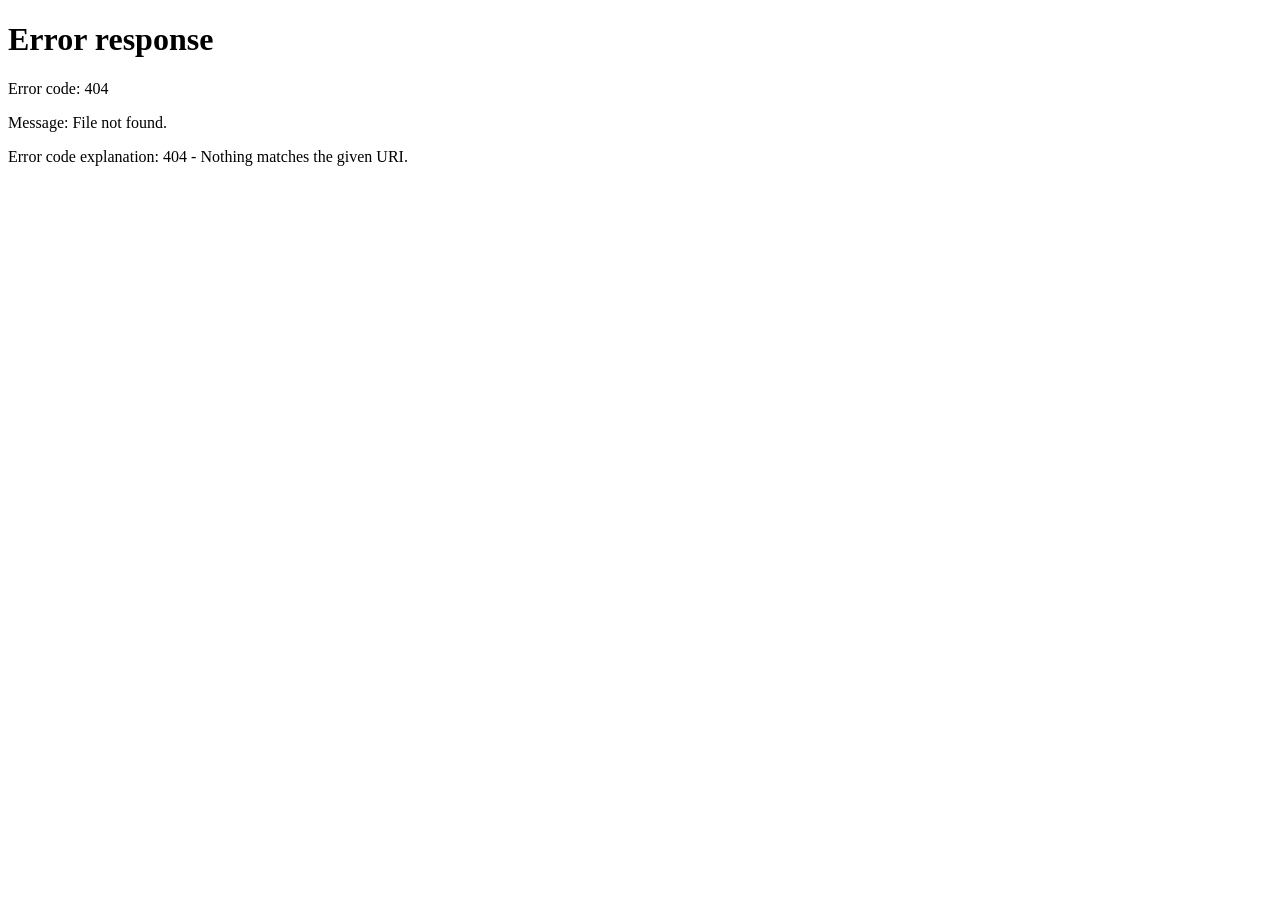
==== index.html @ 4302b2fe "Create index.html" ====
<!DOCTYPE html>
<html>
  <head>
    <meta http-equiv="refresh" content="0; url=./rps/index.html">
  </head>
  <body>
    <p>Redirecting to <a href="./rps/index.html">rps project</a>...</p>
  </body>
</html>
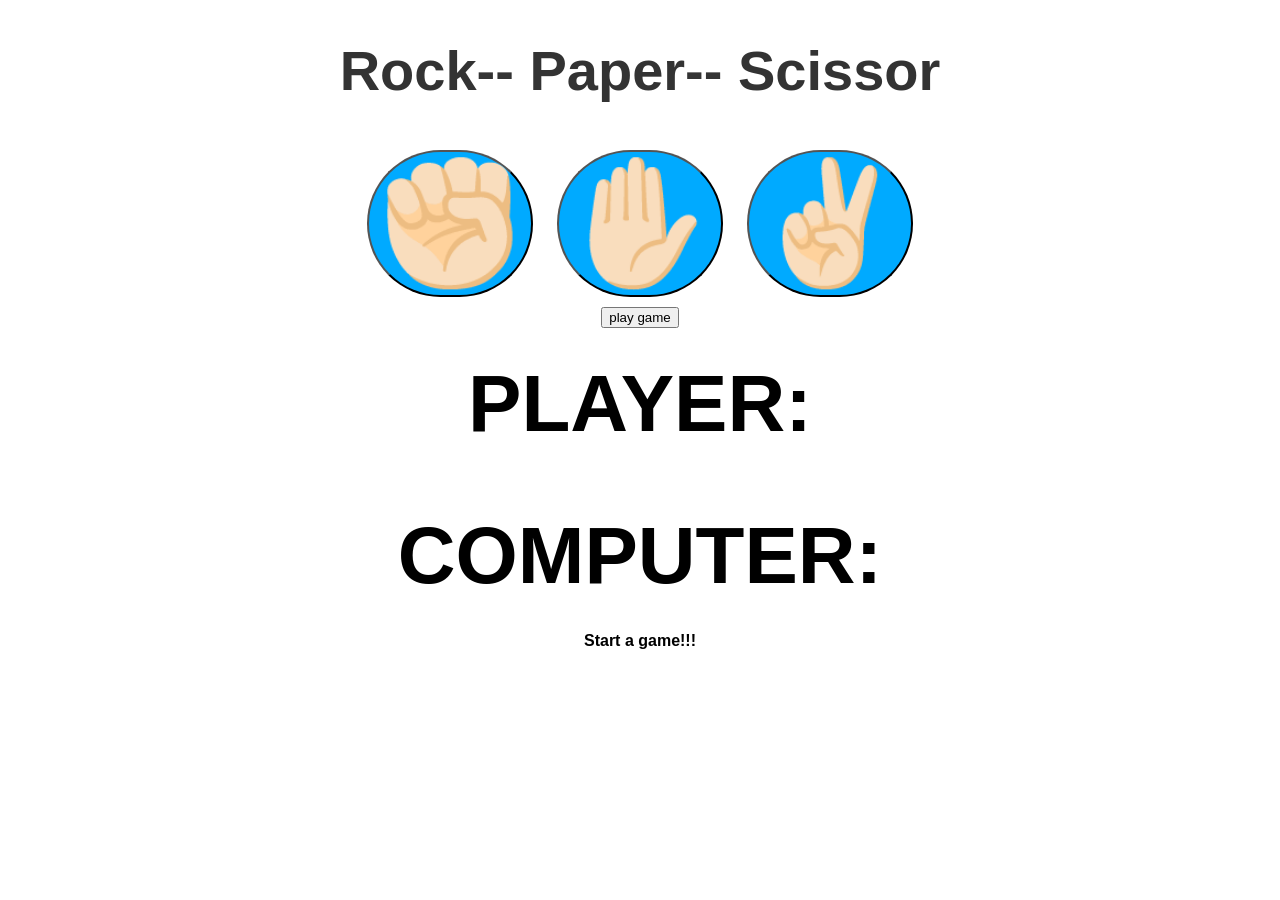
==== commit 567273f0: "Update index.html" ====
--- a/index.html
+++ b/index.html
@@ -1,9 +1,9 @@
 <!DOCTYPE html>
 <html>
   <head>
-    <meta http-equiv="refresh" content="0; url=./rps/index.html">
+    <meta http-equiv="refresh" content="0; url=./RPS/index.html">
   </head>
   <body>
-    <p>Redirecting to <a href="./rps/index.html">rps project</a>...</p>
+    <p>Redirecting to <a href="./RPS/index.html">rps project</a>...</p>
   </body>
 </html>
